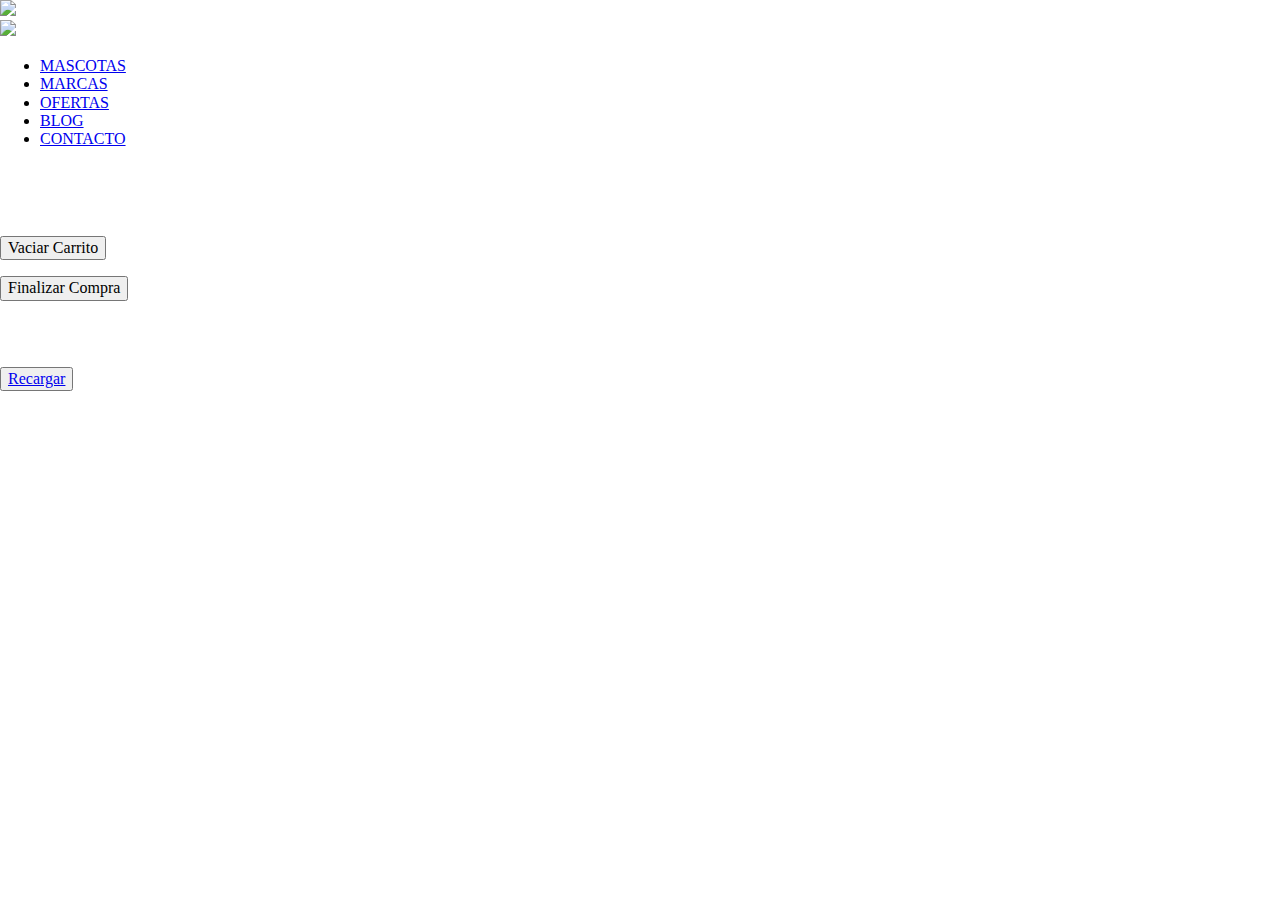
==== carrito.html @ de0cdb22 "Add files via upload" ====
<!DOCTYPE html>
<html lang="en">

<head>
    <meta charset="UTF-8">
    <meta http-equiv="X-UA-Compatible" content="IE=edge">
    <meta name="viewport" content="width=device-width, initial-scale=1.0">
    <link rel="stylesheet" href="css/normalize.css">
    <link rel="stylesheet" href="css/style.css">
    <link rel="preconnect" href="https://fonts.googleapis.com">
    <link rel="preconnect" href="https://fonts.gstatic.com" crossorigin>
    <link href="https://fonts.googleapis.com/css2?family=Mukta&family=Rubik&display=swap" rel="stylesheet">
    <!-- CSS -->
    <link rel="stylesheet" href="https://cdnjs.cloudflare.com/ajax/libs/toastr.js/latest/toastr.min.css" />

    <title>Document</title>
</head>

<body class="body">
    <header>
        <div class="divHeader">
            <div><a href="index.html"><img src="petlogo.png" class="logo"></a></div>
            <aside><a href="carrito.html"><img src="carrito.png" class="carritoImg"></a></aside>
        </div>

        <div>
            <nav class="menu">
                <ul>
                    <li class="botonNormal"><a href="productos.html">MASCOTAS</a></li>
                    <li class="botonNormal"><a href="productos.html">MARCAS</a></li>
                    <li class="botonNormal"><a href="index.html">OFERTAS</a></li>
                    <li class="botonNormal"><a href="index.html">BLOG</a></li>
                    <li class="botonNormal"><a href="contacto.html">CONTACTO</a></li>
                </ul>
            </nav>
        </div>
    </header>

    <div id="carrito">
        <br>
        <br>
        <br>
        <p class="carritoDesc"></p>
        <!-- Codigo inyectado desde JS -->
    </div>
    <div id="vaciarCarrito">
        <button class="botonVaciarCarrito"> Vaciar Carrito </button>
        </p>
    </div>
    <div id="Compra">
        <button class="botonFinalizarCompra"> Finalizar Compra </button>
        </p>
    </div>

    <button id="reload" type="text" style="margin-top: 50px;"><a href="index.html"> Recargar </a></button>

    <!-- JavaScript -->
    <!-- Libreria JQuery -->
    <script src="https://code.jquery.com/jquery-3.6.0.min.js"
        integrity="sha256-/xUj+3OJU5yExlq6GSYGSHk7tPXikynS7ogEvDej/m4=" crossorigin="anonymous"></script>
    <!-- Libreria Toastr -->
    <script src="https://cdnjs.cloudflare.com/ajax/libs/toastr.js/latest/toastr.min.js"></script>
    <!-- Libreria Sweet Alert-->
    <script src="//cdn.jsdelivr.net/npm/sweetalert2@11"></script>
    <!-- Link a mi JS -->
    <script src="js/carrito.js"></script>
    

</body>

</html>
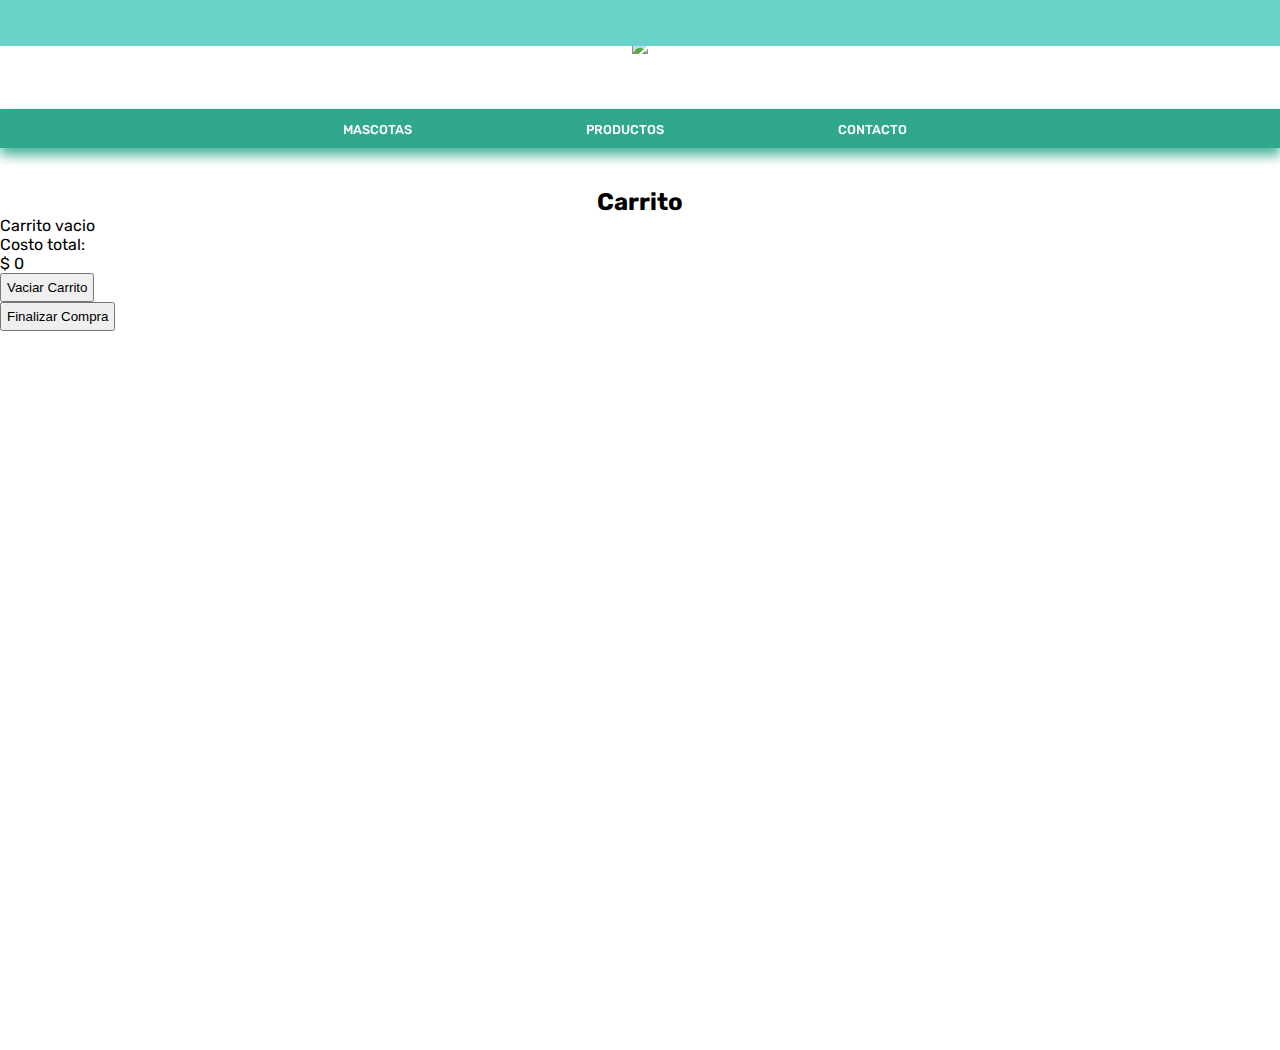
==== commit f7a6a820: "Add files via upload" ====
--- a/carrito.html
+++ b/carrito.html
@@ -5,7 +5,6 @@
     <meta charset="UTF-8">
     <meta http-equiv="X-UA-Compatible" content="IE=edge">
     <meta name="viewport" content="width=device-width, initial-scale=1.0">
-    <link rel="stylesheet" href="css/normalize.css">
     <link rel="stylesheet" href="css/style.css">
     <link rel="preconnect" href="https://fonts.googleapis.com">
     <link rel="preconnect" href="https://fonts.gstatic.com" crossorigin>
@@ -13,46 +12,54 @@
     <!-- CSS -->
     <link rel="stylesheet" href="https://cdnjs.cloudflare.com/ajax/libs/toastr.js/latest/toastr.min.css" />
 
-    <title>Document</title>
+    <title>Carrito - PetShop</title>
 </head>
 
 <body class="body">
-    <header>
-        <div class="divHeader">
-            <div><a href="index.html"><img src="petlogo.png" class="logo"></a></div>
-            <aside><a href="carrito.html"><img src="carrito.png" class="carritoImg"></a></aside>
-        </div>
-
-        <div>
-            <nav class="menu">
-                <ul>
-                    <li class="botonNormal"><a href="productos.html">MASCOTAS</a></li>
-                    <li class="botonNormal"><a href="productos.html">MARCAS</a></li>
-                    <li class="botonNormal"><a href="index.html">OFERTAS</a></li>
-                    <li class="botonNormal"><a href="index.html">BLOG</a></li>
-                    <li class="botonNormal"><a href="contacto.html">CONTACTO</a></li>
-                </ul>
-            </nav>
-        </div>
-    </header>
-
-    <div id="carrito">
+    <div class="divHeader">
+        <div><a href="index.html"><img src="img/petlogo.png" class="logo"></a></div>
         <br>
         <br>
-        <br>
-        <p class="carritoDesc"></p>
-        <!-- Codigo inyectado desde JS -->
-    </div>
-    <div id="vaciarCarrito">
-        <button class="botonVaciarCarrito"> Vaciar Carrito </button>
-        </p>
-    </div>
-    <div id="Compra">
-        <button class="botonFinalizarCompra"> Finalizar Compra </button>
-        </p>
+        <div class="carrito"><a href="carrito.html"><img src="img/carrito.png" class="carritoImg"></a></div>
     </div>
 
-    <button id="reload" type="text" style="margin-top: 50px;"><a href="index.html"> Recargar </a></button>
+    <div>
+        <nav class="menu">
+            <ul>
+                <li class="botonNormal"><a href="index.html">MASCOTAS</a></li>
+                <li class="botonNormal"><a href="productos.html">PRODUCTOS</a></li>
+                <li class="botonNormal"><a href="contacto.html">CONTACTO</a></li>
+            </ul>
+        </nav>
+    </div>
+    </header>
+    <br>
+    <div class="contenedorCarrito">
+        <div class="cardCarrito">
+            <div>
+                <br>
+                <h2 style="text-align:center">Carrito</h2>
+                <!-- Elementos del carrito -->
+                <div id="carrito">
+                    <div class="carritoDesc"></div>
+                    <div class="carritoPrecio"></div>
+                    <!--Codigo inyectado desde JS -->
+                </div>
+            </div>
+        </div>
+    </div>
+    <div class="contenedorCostoTotal">
+        <p class="textoTotal">Costo total:</p>
+        <p class="textoTotal"><span id="total"></span></p>
+    </div>
+    <div class="botonesCarrito">
+        <div id="vaciarCarrito">
+            <button class="botonVaciarCarrito"> Vaciar Carrito </button>
+        </div>
+        <div id="Compra">
+            <button class="botonFinalizarCompra"> Finalizar Compra </button>
+        </div>
+    </div>
 
     <!-- JavaScript -->
     <!-- Libreria JQuery -->
@@ -64,7 +71,6 @@
     <script src="//cdn.jsdelivr.net/npm/sweetalert2@11"></script>
     <!-- Link a mi JS -->
     <script src="js/carrito.js"></script>
-    
 
 </body>
 
--- a/css/style.css
+++ b/css/style.css
@@ -0,0 +1,390 @@
+* {
+    padding: 0;
+    margin: 0;
+}
+
+body {
+    padding-top: 150px;
+    width: 100%;
+    height: 100vh;
+    background-color: white;
+    font-family: 'Rubik', sans-serif;
+}
+
+.divBody {
+    margin-top: 25px
+}
+
+.divHeader {
+    position: fixed;
+    z-index: 4500;
+    text-align: right;
+    justify-content: center;
+    margin-top: -150px;
+}
+
+.divHeader div {
+    width: 100vw;
+    font-weight: normal;
+    padding-top: 5px;
+    padding-bottom: -50px;
+    text-align: center;
+    background-color: rgb(105, 211, 202);
+    font-family: 'Segoe UI', Tahoma, Geneva, Verdana, sans-serif;
+    box-sizing: border-box;
+    object-fit: cover;
+}
+
+.footer{
+    margin-top: 20px;
+    width: 100vw;
+    height: 29%;
+    font-weight: normal;
+    background-color: rgb(105, 211, 202);
+    font-family: 'Segoe UI', Tahoma, Geneva, Verdana, sans-serif;
+    box-sizing: border-box;
+}
+
+.footer .copyright{
+    position: relative;
+    top: 75%;
+    width: 100vw;
+    height: 30%;
+    font-weight: normal;
+    background-color: rgb(63, 63, 63);
+
+    font-family: 'Segoe UI', Tahoma, Geneva, Verdana, sans-serif;
+    box-sizing: border-box;
+}
+
+.searchBox input {
+    display: inline-block;
+    position: relative;
+    left: 19%;
+    width: 19%;
+    padding-left: 15px;
+    font-size: .74em;
+    height: 25px;
+    bottom: 48px;
+    border-radius: 10px;
+    border: 0;
+    box-sizing: border-box;
+    cursor: auto;
+    background-color: rgb(200, 255, 250);
+    box-shadow: 0px 1px 10px .5px rgba(48, 168, 142, 0.863);
+    outline: none;
+}
+
+.searchBox input:hover {
+    border: 1px solid darkcyan;
+    
+}
+
+.searchBox button {
+    background-color: rgb(200, 255, 250);
+    border-radius: 33px;
+    border: 0.1px solid rgba(48, 168, 142);
+    text-rendering: auto;
+    display: inline-block;
+    position: relative;
+    left: 19%;
+    height: 30px;
+    bottom: 47.5px;
+    box-shadow: 0px 1px 10px .5px rgba(48, 168, 142, 0.863);
+}
+
+.searchBox button:hover {
+    background-color: rgba(48, 168, 142);
+    color: white;
+    transform: scale(1.08);
+}
+
+div .logo {
+    height: 170px;
+    margin: -35px;
+}
+
+div .carrito {
+    position: relative;
+    bottom: 40px;
+}
+
+.carritoImg {
+    object-fit: contain;
+    z-index: 5000;
+    justify-content: center;
+    position: relative;
+    left: 38%;
+    height: 30px;
+    bottom: 42px;
+}
+
+nav {
+    z-index: 6000;
+    width: 100vw;
+    position: fixed;
+    margin-top: -41px;
+    text-align: center;
+}
+
+nav ul {
+    background-color: rgba(48, 168, 142);
+    padding-top: 10px;
+    padding-bottom: 10px;
+    box-shadow: .6px 7px 11px .5px rgba(48, 168, 142, 0.863);
+}
+
+nav li {
+    display: inline-block;
+    margin-left: 70px;
+    margin-right: 100px;
+}
+
+.menu a {
+    position: relative;
+    text-decoration: none;
+    font-weight: 500;
+    font-size: .80em;
+    color: white;
+}
+
+.barraCarrito img {
+    margin-top: 7px;
+    margin-bottom: -8px;
+    margin-left: 35%;
+    height: 28px;
+    position: relative;
+    left: 35vw;
+}
+
+.banner{
+    text-align: center;
+    
+}
+
+.banner img{
+    width: 75vw;
+    margin-top:-45px;
+    border-bottom: 1px solid rgba(59, 59, 59, 0.486);
+}
+
+.secPromos{
+    border-bottom: .5px solid rgba(59, 59, 59, 0.486);
+    height: 10vh;
+    text-align: center;
+}
+
+.secPromos .divPromos{
+    display: inline-block;
+    text-align: left;
+    font-size: .78em;
+    font-weight: bold;
+    color: rgb(59, 59, 59);
+    margin-right: 3vw;
+    margin-left: 3vw;
+}
+
+.divPromos .textPromo{
+    display: inline-block;
+    width: 200px;
+    position: relative;
+    top: 12px;
+    
+}
+
+.textBanco{
+    display: inline-block;
+    position: relative;
+    top: 5px;
+}
+
+.iconPromos{
+    position: relative;
+    top: 15px;
+    margin-right: 5px;
+}
+
+.secPromos p{
+    display: inline-block;
+    position: relative;
+    top: 23px;
+    width: 2px;
+    border-left: 1.8px solid rgb(148, 148, 148);
+    height: 5vh;
+}
+
+button {
+    align-items: center;
+    text-align: center;
+    padding: 5px;
+}
+
+.cardContainer{
+    text-align: center;
+}
+
+.card {
+    display: inline-block;
+    height: 175px;
+    width: 155px;
+    margin-top: 40px;
+    text-align: center;
+    border-radius: 15px;
+    margin-left: 40px;
+    margin-right: 40px;
+}
+
+.cardImg {
+    text-align: center;
+    justify-content: center;
+    height: 150px;
+    border-radius: 100px;
+    box-sizing: border-box
+}
+
+.cardPrice {
+    display: block;
+    font-size: 30px;
+    font-weight: 600;
+    margin-bottom: 10px;
+}
+
+.agregarCarrito {
+    margin: 10px 0;
+    background-color: rgba(106, 51, 138, 0.788);
+    color: rgb(247, 247, 247);
+    font-size: 20px;
+    font-weight: 500;
+    padding: 10px 15px;
+    border: none;
+    border-radius: 10px;
+    cursor: pointer;
+}
+
+.agregarCarrito:hover {
+    background-color: rgb(184, 64, 64);
+    box-shadow: 1px 1px 10px lightgrey;
+}
+
+@media only screen and (max-width: 800px) {
+    div {
+        display: block;
+        width: 100%;
+    }
+
+    .divBody {
+        margin-top: -45px;
+        margin-left: 55px;
+    }
+
+    .divHeader h1 {
+        width: 110vw;
+        position: fixed;
+        margin-top: -150px;
+        padding: 10px;
+        background-color: rgb(105, 211, 202);
+        margin-bottom: -8px;
+        text-align: center;
+        font-family: 'Segoe UI', Tahoma, Geneva, Verdana, sans-serif
+    }
+
+    .divHeader h1 img {
+        height: 140px;
+        padding: -50px;
+        margin: -35px;
+        margin-bottom: -45px;
+    }
+
+    nav {
+        position: fixed;
+        margin-top: -76px;
+    }
+
+    nav ul {
+        width: 45px;
+        height: 110vh;
+        text-align: left;
+        background-color: rgba(48, 168, 142);
+        font-size: 12px;
+        font-weight: normal;
+        text-align: left;
+        box-shadow: 0px 0px 0px 0px rgba(48, 168, 142, 0.863);
+        margin-bottom: 0;
+    }
+
+    nav li {
+        display: block;
+        margin-bottom: 12px;
+        position: relative;
+        text-align: left;
+        top: 20px;
+        font-size: 12px;
+        margin-left: -27px;
+        margin-right: 0px;
+    }
+
+    .menu a {
+        text-align: center;
+        text-decoration: none;
+        color: white;
+    }
+
+    .barraCarrito {
+        position: relative;
+        left: 30%;
+        text-align: left;
+        bottom: 2px;
+    }
+
+    .barraCarrito img {
+        position: relative;
+        image-rendering: auto;
+        top: 9.5px;
+        height: 28px;
+    }
+
+    .card {
+        display: inline-block;
+        height: 280px;
+        width: 275px;
+        margin-left: 50px;
+        margin-bottom: 35px;
+        text-align: center;
+        border: 1px solid grey;
+        border-radius: 15px;
+    }
+
+    .cardTitle {
+        font-size: 17px;
+    }
+
+    .cardImg {
+        object-fit: cover;
+        width: 150px;
+        height: 100px;
+        border-radius: 80px;
+    }
+
+    .cardDesc {
+        font-size: 13px;
+    }
+
+    .cardPrice {
+        display: block;
+        font-size: 15px;
+        font-weight: 600;
+        margin-bottom: 10px;
+    }
+
+    .agregarCarrito {
+        margin: 5px 0;
+        background-color: rgba(106, 51, 138, 0.788);
+        color: rgb(247, 247, 247);
+        font-size: 13px;
+        font-weight: 500;
+        padding: 10px 15px;
+        border: none;
+        border-radius: 10px;
+        cursor: pointer;
+    }
+}
